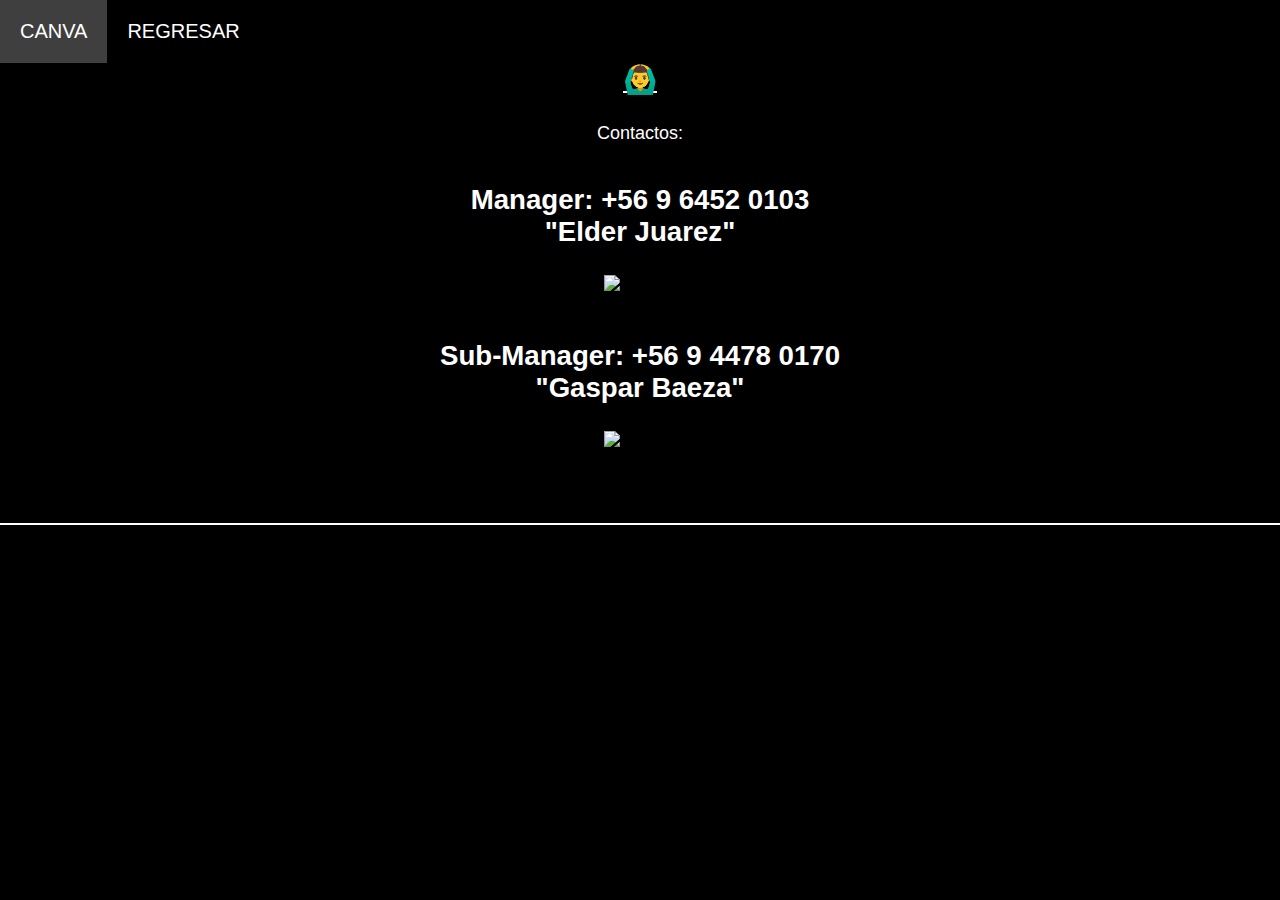
==== contacto.html @ 5f4250f8 "todo todito" ====
<!DOCTYPE html>
<html lang="es">
<head>
    <meta charset="UTF-8">
    <meta name="viewport" content="width=device-width, initial-scale=1.0">
    <link rel="stylesheet" href="style.css">

    <title>Nexus Inversions</title>

    <nav class="navbar">
        <a href="https://www.canva.com/design/DAGOTjz_gl4/OjjEFF69Z_pLTHoC1PAYQA/edit?utm_content=DAGOTjz_gl4&utm_campaign=designshare&utm_medium=link2&utm_source=sharebutton">Canva</a>
        <a href="index.html">Regresar</a>
    </nav>

</head>
<body>

	<h1>🙆‍♂️</h1>
    <br> 
	<p>Contactos: <br></p>

    <h2>Manager: +56 9 6452 0103<br> "Elder Juarez"</h2>
    <br> 
    <figure class="elder">
        <img src="https://www.jotdown.es/wp-content/uploads/2024/06/Homelander-1.jpg" width="350" height="225" alt="que">
    </figure>

    <br> 
    <h2>Sub-Manager: +56 9 4478 0170<br> "Gaspar Baeza"</h2>
    <br> 
    <figure class="amaro">
        <img src="https://www1.minijuegosgratis.com/v3/games/thumbnails/213070_1.jpg" width="350" height="225" alt="que">
    </figure>
    <br> <br> 

	<hr>

	 <style>
        body {
            background-color: black; /* Cambia 'lightblue' por el color que desees */
			text-align: center; /* Centrar el texto */
        }
		hr {
            border: none; 
            height: 2px; 
            background-color: white;
            width: 100%; 
        }
		h1 {
			color: white;
			text-decoration: underline; /* Aplica el subrayado */
		}
        h2 {
			color: white;
		}
		p {
            color: rgb(255, 255, 255); /* Color del texto */
            size: 500%;
		}
	  <style>
</body>
</html>
---- style.css ----
*{
    margin: 0;
    padding: 2050;
    border: 0;
    font-size: 120%;
    vertical-align: baseline;
}

body {
    text-align: center;
    font-family: sans-serif;
}

.head {
    display: flex;
    align-items: center;
    justify-content: space-between;
    height: 93px;
    background: #ffffff;
    position: fixed;
    width: 100%;
    z-index: 100;
}

.navbar {
    display: flex;
    margin-right: 10px;
    align-items: center;
}
.logoNormal {
    margin-left: 30px;
    margin-bottom: -600px;
}
.logo a {
    text-decoration: none;
    color: #fff;
    text-transform: uppercase;
    font-size: 20px;
}

.navbar a {
    display: block;
    padding: 20px 20px;
    color: #fff;
    text-decoration: none;
    text-transform: uppercase;
    font-size: 20px;
}

.navbar a:hover {
    background: #3f3f3f;
}

.header {
    display: flex;
    justify-content: center;
    align-items: center;
}

.title {
    margin-bottom: 240px;
    font-size: 120px;
    font-weight: 600;
    text-transform: uppercase;
    color: #fff;
}

p {
    margin-bottom: 40px;
    font-size: 18px;
    color: #fff;
    padding: 0 100px;
}

@media (max-width: 768px) {
    .title {
        margin-bottom: 0;
        font-size: 80px;
    }

    .sau {
        height: 120vh;
    }

    .navbar {
        display:none;
    }
    
}
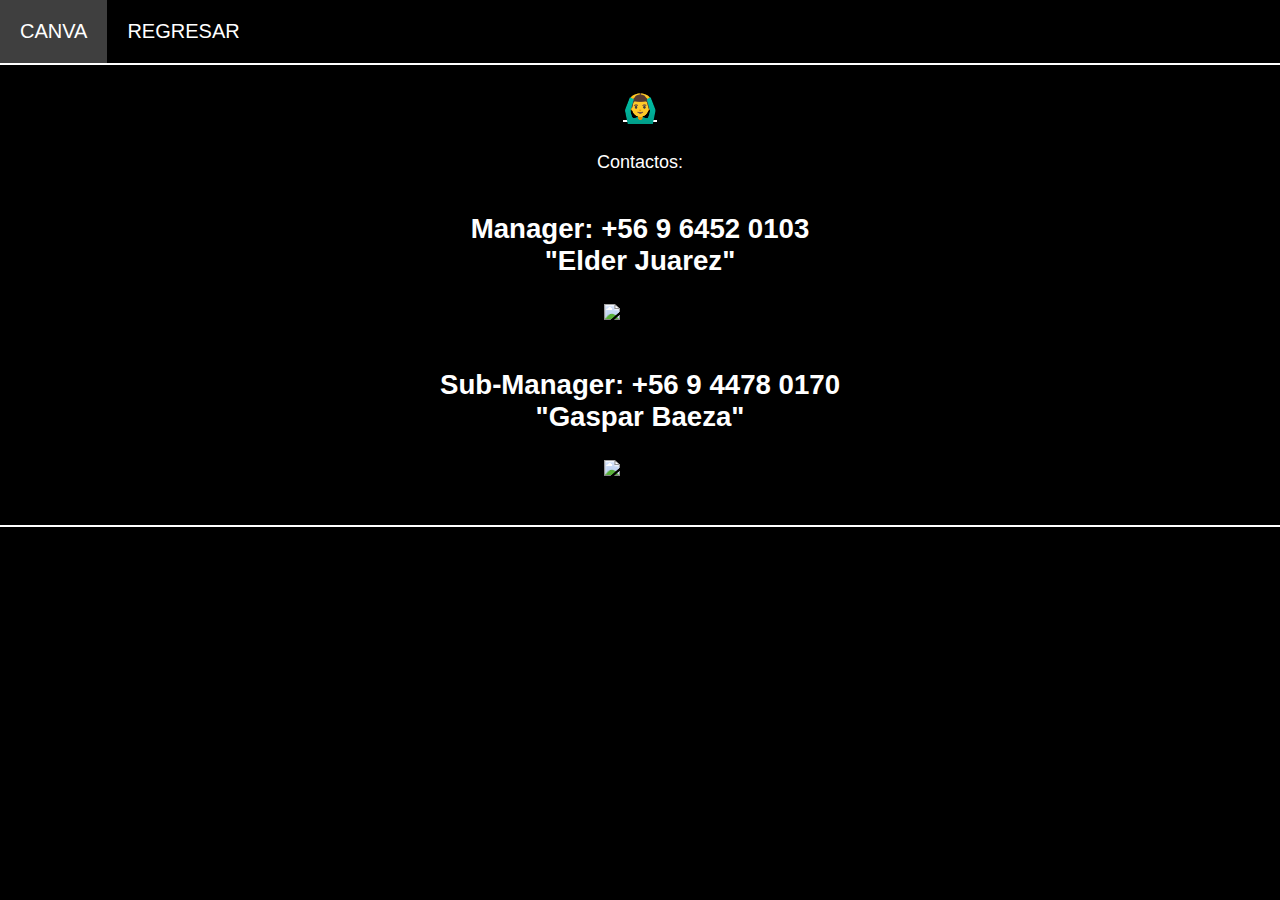
==== commit 0bf9bcc8: "soy el fracaso en persona arregle este" ====
--- a/contacto.html
+++ b/contacto.html
@@ -14,7 +14,8 @@
 
 </head>
 <body>
-
+    <hr>
+    <br> 
 	<h1>🙆‍♂️</h1>
     <br> 
 	<p>Contactos: <br></p>
@@ -31,10 +32,7 @@
     <figure class="amaro">
         <img src="https://www1.minijuegosgratis.com/v3/games/thumbnails/213070_1.jpg" width="350" height="225" alt="que">
     </figure>
-    <br> <br> 
-
-	<hr>
-
+    <br>    <hr>     <br><br>
 	 <style>
         body {
             background-color: black; /* Cambia 'lightblue' por el color que desees */
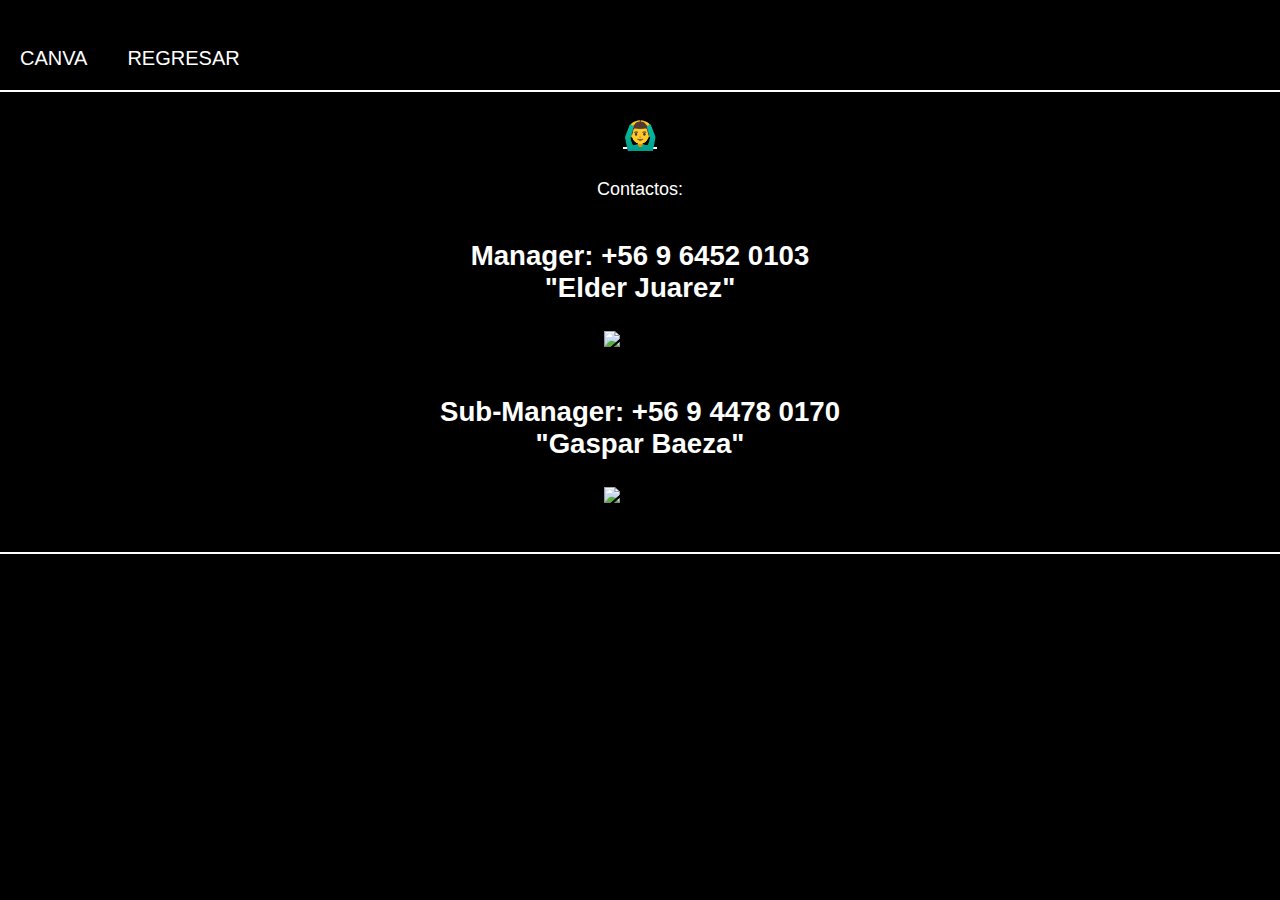
==== commit 9cdb7fb3: "y el nuevo superman es" ====
--- a/contacto.html
+++ b/contacto.html
@@ -5,17 +5,17 @@
     <meta name="viewport" content="width=device-width, initial-scale=1.0">
     <link rel="stylesheet" href="style.css">
 
-    <title>Nexus Inversions</title>
-
+    <title>Nexus Inversions</title> 
+    <br> 
     <nav class="navbar">
         <a href="https://www.canva.com/design/DAGOTjz_gl4/OjjEFF69Z_pLTHoC1PAYQA/edit?utm_content=DAGOTjz_gl4&utm_campaign=designshare&utm_medium=link2&utm_source=sharebutton">Canva</a>
         <a href="index.html">Regresar</a>
     </nav>
 
+    <hr> <br> 
+
 </head>
 <body>
-    <hr>
-    <br> 
 	<h1>🙆‍♂️</h1>
     <br> 
 	<p>Contactos: <br></p>
